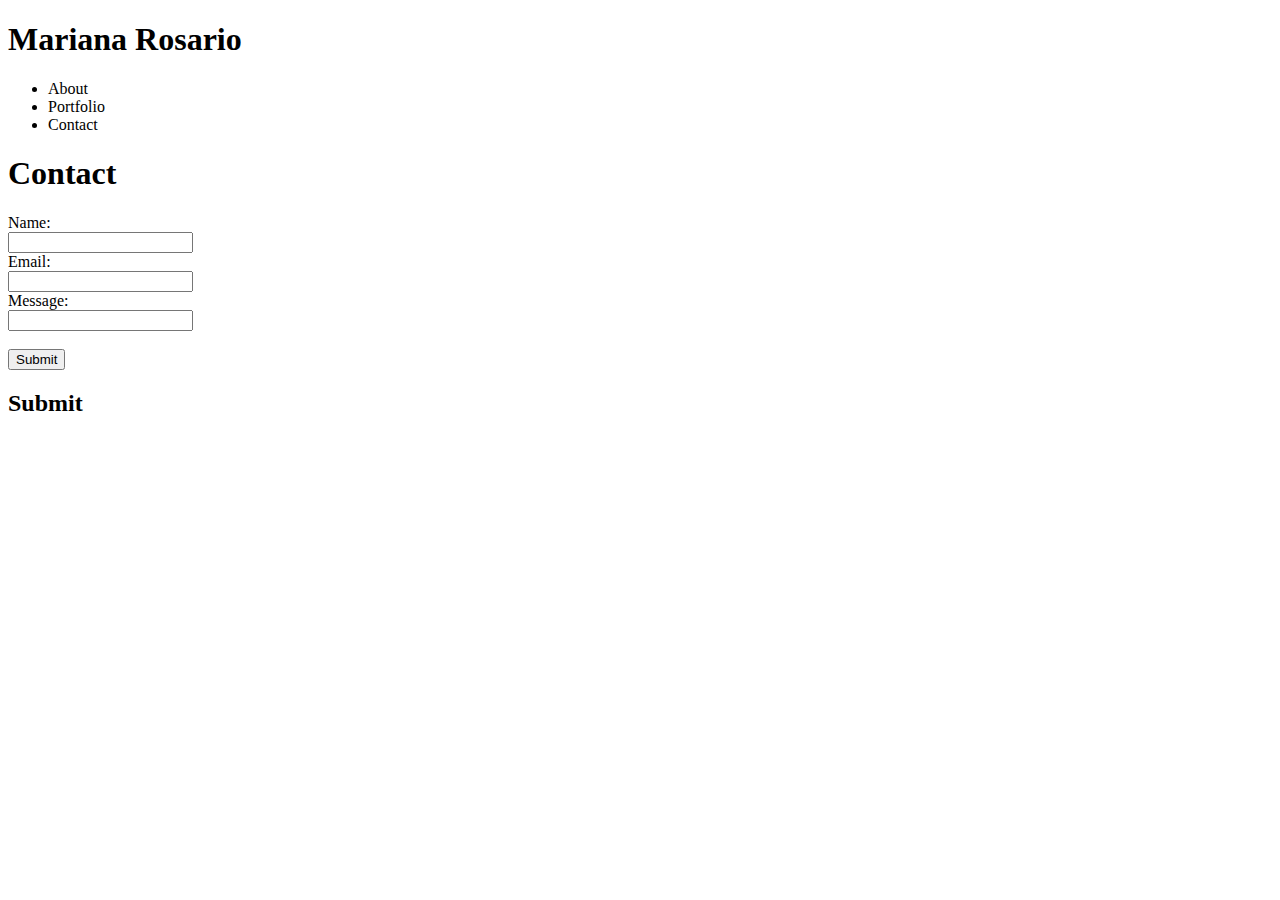
==== contact.html @ 6930e9e2 "finished my bio" ====
<!DOCTYPE html>
<html lang="en">
<head>
    <meta charset="UTF-8">
    <title>Portfolio</title>
</head>
<header>
        <h1>Mariana Rosario</h1>
        <ul>
           <li>About</li> 
           <li>Portfolio</li>
           <li>Contact</li>
        </ul>
</header>

<body>
    <header>
        <h1>Contact</h1>
    <form>
        Name:<br>
        <input type="text" name="name">
        <br>
        Email:<br>
        <input type="text" email="email">
        <br>
        Message: <br>
        <input type="text" message="message">
        <br></br>
        <input type="submit" value="Submit">

        <br>
        <h2>Submit</h2>
        </form>

    </header>
    
</body>
</html>
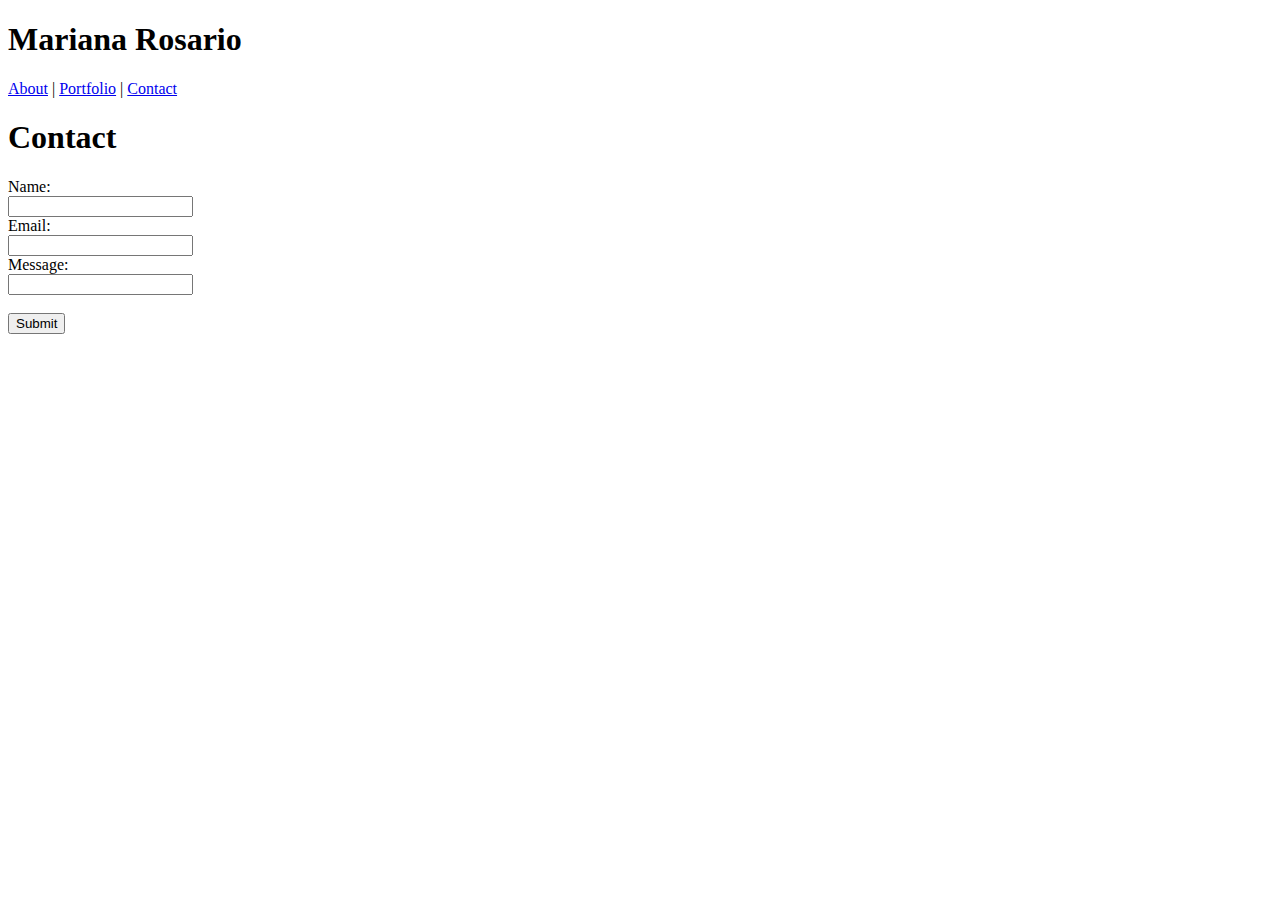
==== commit beb3ec27: "completed and corrected html files" ====
--- a/contact.html
+++ b/contact.html
@@ -4,18 +4,19 @@
     <meta charset="UTF-8">
     <title>Portfolio</title>
 </head>
+<body>
+
 <header>
-        <h1>Mariana Rosario</h1>
-        <ul>
-           <li>About</li> 
-           <li>Portfolio</li>
-           <li>Contact</li>
-        </ul>
+   <h1>Mariana Rosario</h1>
+    <nav>
+        <a href="index.html">About</a> |
+        <a href="portfolio.html">Portfolio</a> |
+        <a href="contact.html">Contact</a>
+    </nav>
 </header>
 
-<body>
-    <header>
-        <h1>Contact</h1>
+  <h1>Contact</h1>
+
     <form>
         Name:<br>
         <input type="text" name="name">
@@ -25,14 +26,11 @@
         <br>
         Message: <br>
         <input type="text" message="message">
-        <br></br>
+        <br><br>
         <input type="submit" value="Submit">
+    </form>
 
-        <br>
-        <h2>Submit</h2>
-        </form>
-
-    </header>
+    
     
 </body>
 </html>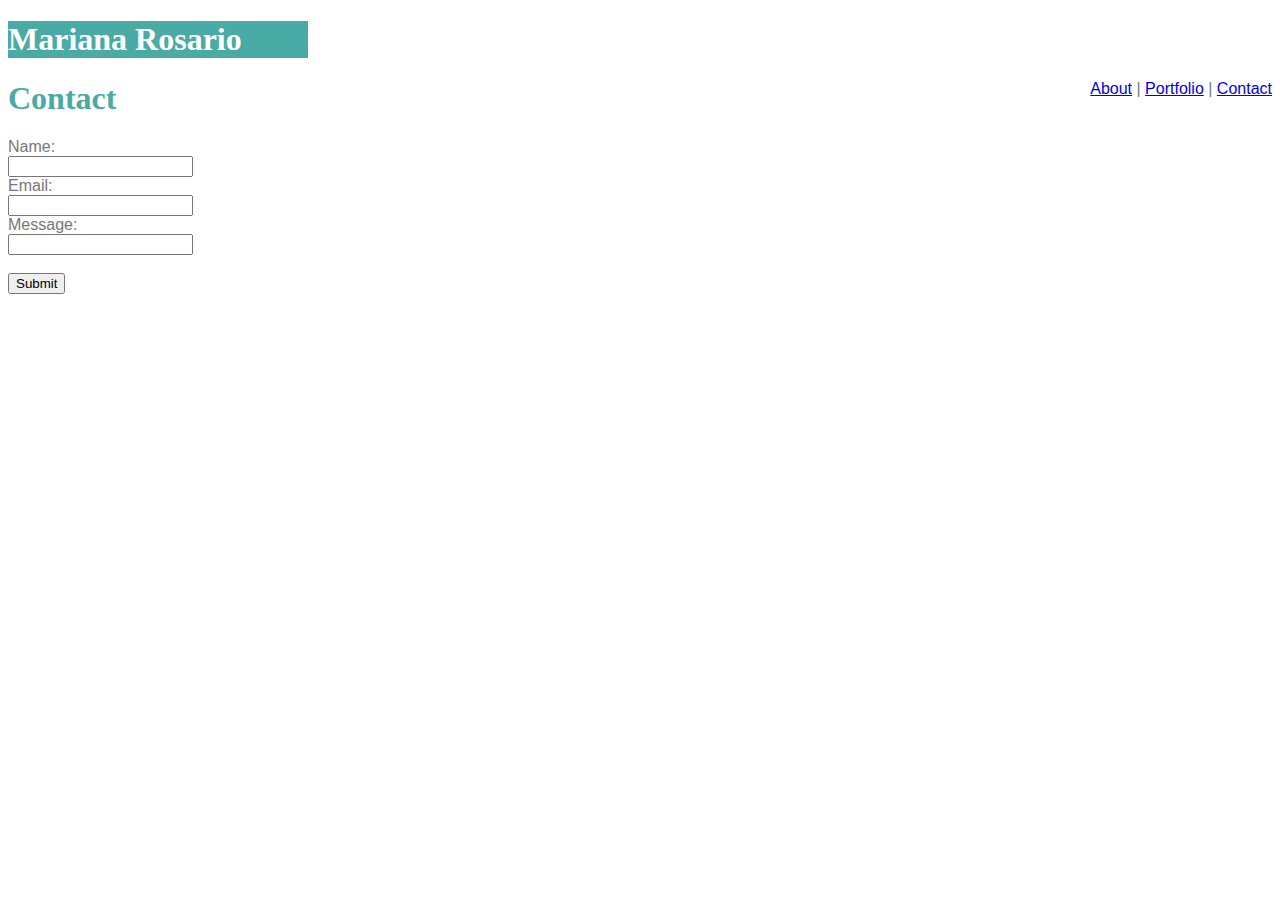
==== commit c69a9233: "css details:color/font" ====
--- a/contact.html
+++ b/contact.html
@@ -3,11 +3,12 @@
 <head>
     <meta charset="UTF-8">
     <title>Portfolio</title>
+    <link rel="stylesheet" type="text/css" href="style.css">
 </head>
 <body>
 
 <header>
-   <h1>Mariana Rosario</h1>
+   <h1 id="teal-background">Mariana Rosario</h1>
     <nav>
         <a href="index.html">About</a> |
         <a href="portfolio.html">Portfolio</a> |
@@ -15,7 +16,7 @@
     </nav>
 </header>
 
-  <h1>Contact</h1>
+  <h1 id="teal-tittle">Contact</h1>
 
     <form>
         Name:<br>
--- a/style.css
+++ b/style.css
@@ -0,0 +1,34 @@
+#teal-background {
+    background-color: #4aaaa5; color: #ffffff; width: 300px;
+}
+
+#teal-tittle {
+    color: #4aaaa5;
+}
+
+nav, p, form, ul {
+    color: #777777; font-family: Arial, Helvetica, sans-serif
+}
+
+header {
+    background-color: #ffffff; border-color: #cccccc;
+}
+
+div {
+    background-color: #ffffff; border-color: #ffffff; width: 400px; border: 30px; padding: 50px; margin: 20px
+}
+
+h1 {
+    font-family: Georgia, 'Times New Roman', Times, serif
+}
+
+img {
+    width: 200px; 
+}
+
+nav {
+    float: right; bottom: 200px
+}
+p {
+    float: right
+}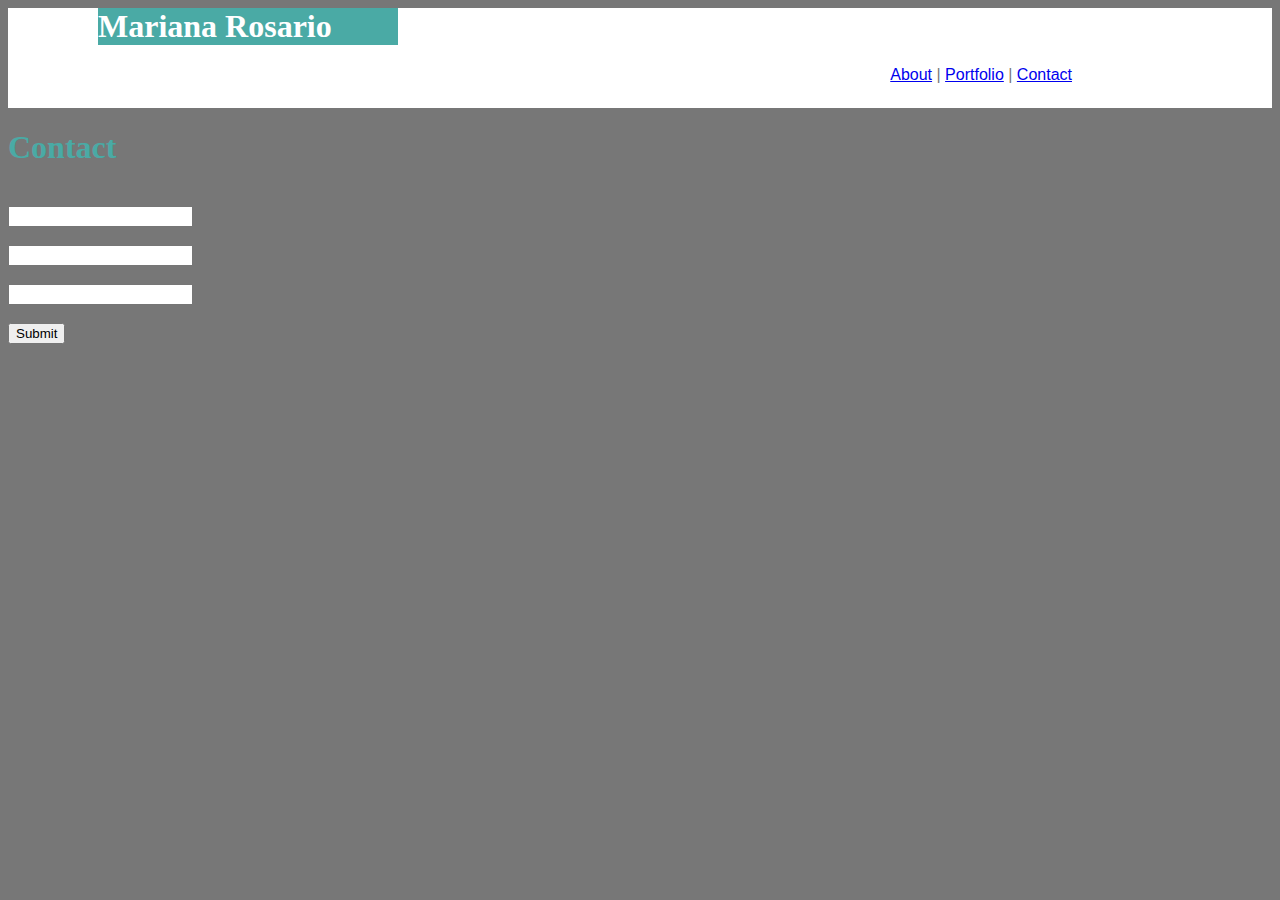
==== commit 18f89210: "boxed my content" ====
--- a/contact.html
+++ b/contact.html
@@ -7,7 +7,7 @@
 </head>
 <body>
 
-<header>
+<header class="box1">
    <h1 id="teal-background">Mariana Rosario</h1>
     <nav>
         <a href="index.html">About</a> |
--- a/style.css
+++ b/style.css
@@ -1,5 +1,5 @@
 #teal-background {
-    background-color: #4aaaa5; color: #ffffff; width: 300px;
+    background-color: #4aaaa5; color: #ffffff; width: 300px; margin-left: 90px; margin-top: auto;
 }
 
 #teal-tittle {
@@ -15,8 +15,10 @@
 }
 
 div {
-    background-color: #ffffff; border-color: #ffffff; width: 400px; border: 30px; padding: 50px; margin: 20px
+    background-color: #ffffff; border-color: #dddddd; width: 1046px; border: 30px; padding: 50px; margin: 100px
 }
+
+
 
 h1 {
     font-family: Georgia, 'Times New Roman', Times, serif
@@ -29,6 +31,12 @@
 nav {
     float: right; bottom: 200px
 }
-p {
-    float: right
+.box1 {
+    height: 100px; box-sizing: border-box;
+}
+body {
+    background-color: #777777
+}
+nav {
+    margin-right: 200px;
 }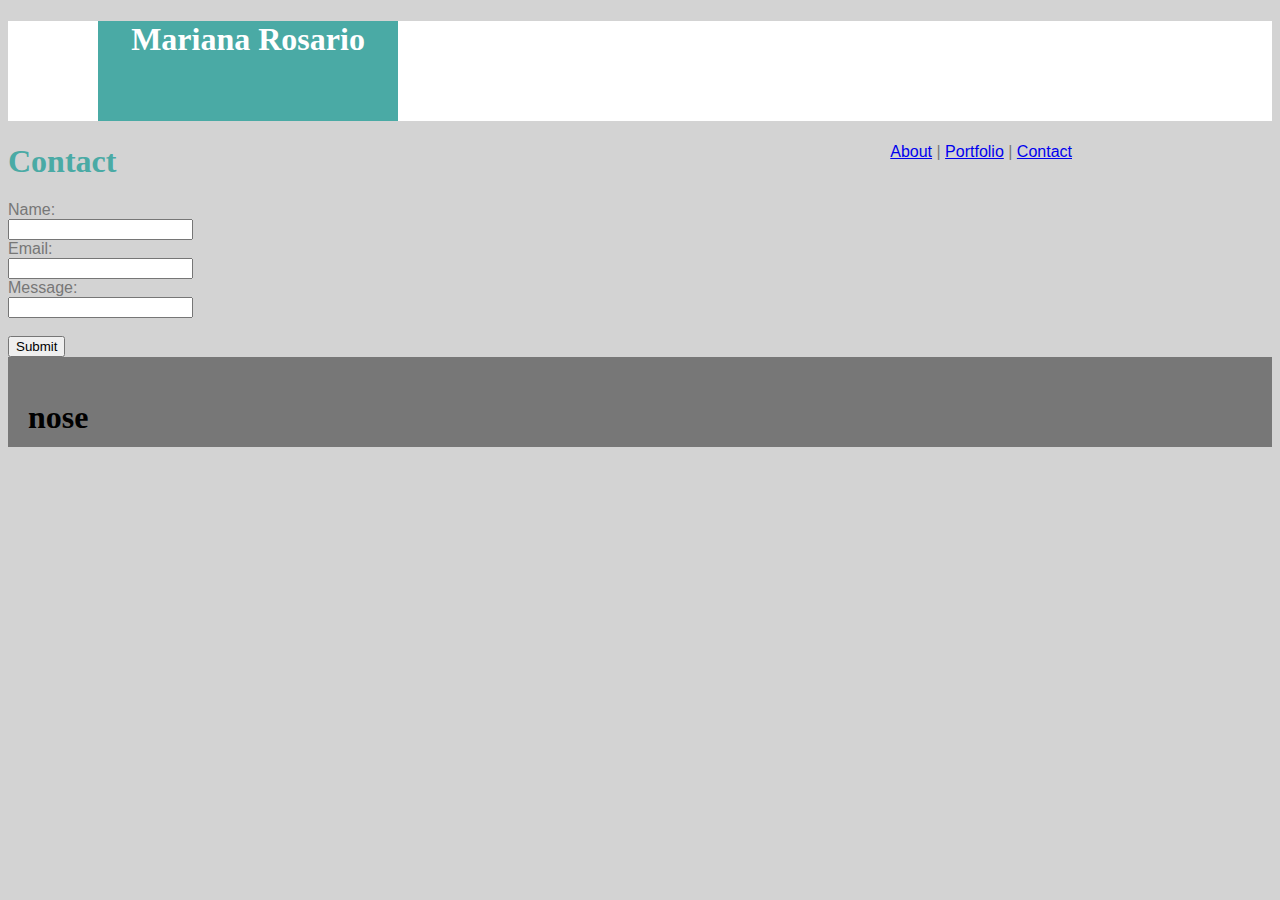
==== commit ed77a959: "css, text-allignment/h1, line-height, wrapped image aroung <p>" ====
--- a/contact.html
+++ b/contact.html
@@ -31,6 +31,9 @@
         <input type="submit" value="Submit">
     </form>
 
+  <footer>
+    <h1>nose</h1>
+  </footer>
     
     
 </body>
--- a/style.css
+++ b/style.css
@@ -1,5 +1,9 @@
 #teal-background {
-    background-color: #4aaaa5; color: #ffffff; width: 300px; margin-left: 90px; margin-top: auto;
+    background-color: #4aaaa5; color: #ffffff; width: 300px; margin-left: 90px; height: 100px; text-align: center;
+}
+
+.box1 {
+    height: 100px; box-sizing: border-box; 
 }
 
 #teal-tittle {
@@ -15,10 +19,15 @@
 }
 
 div {
-    background-color: #ffffff; border-color: #dddddd; width: 1046px; border: 30px; padding: 50px; margin: 100px
+    background-color: #ffffff; border-color: #dddddd; width: 1035px; border: 30px; padding: 50px; margin: 100px; margin-top: 50px;
 }
 
-
+.my-pic {
+    float: left; margin-right: 10px; margin-top: 10px;
+}
+p {
+    line-height: 35px;
+}
 
 h1 {
     font-family: Georgia, 'Times New Roman', Times, serif
@@ -31,12 +40,13 @@
 nav {
     float: right; bottom: 200px
 }
-.box1 {
-    height: 100px; box-sizing: border-box;
-}
+
 body {
-    background-color: #777777
+    background-color: lightgrey
 }
 nav {
     margin-right: 200px;
+}
+footer {
+   background-color: #777777; width: auto; border-bottom: auto; border-top-color: #4aaaa5; padding: 20px; height: 50px; margin: auto
 }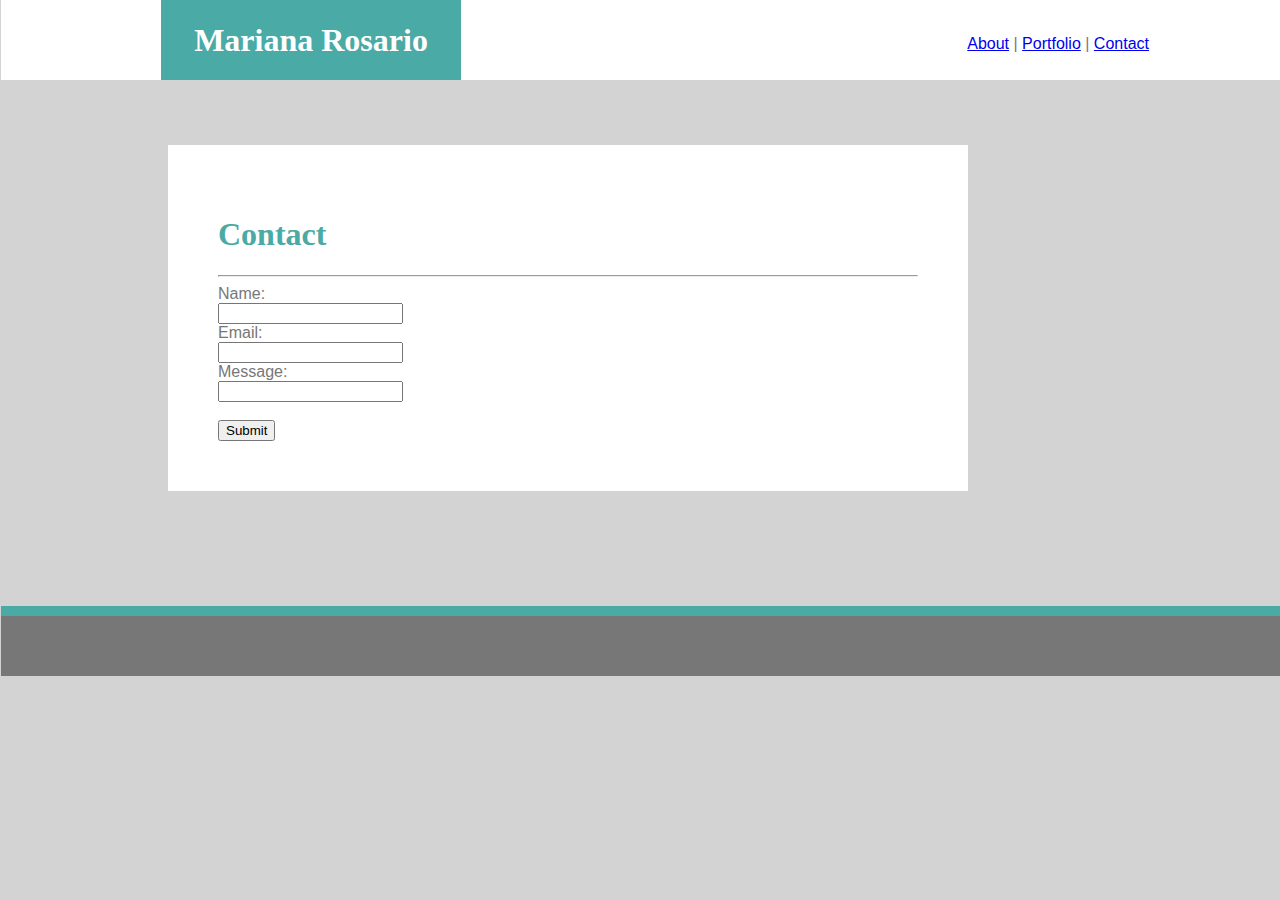
==== commit 8a7601d7: "finished with portfolio/final margin details and started with contact page" ====
--- a/contact.html
+++ b/contact.html
@@ -16,7 +16,9 @@
     </nav>
 </header>
 
+<div class="contact-box">
   <h1 id="teal-tittle">Contact</h1>
+  <hr>
 
     <form>
         Name:<br>
@@ -30,9 +32,10 @@
         <br><br>
         <input type="submit" value="Submit">
     </form>
+</div>
 
   <footer>
-    <h1>nose</h1>
+    <h1></h1>
   </footer>
     
     
--- a/style.css
+++ b/style.css
@@ -1,9 +1,12 @@
 #teal-background {
-    background-color: #4aaaa5; color: #ffffff; width: 300px; margin-left: 90px; height: 100px; text-align: center;
+    background-color: #4aaaa5; color: #ffffff; width: 300px; margin-left: 160px; height: 80px; line-height: 80px; text-align: center; margin-top: 15px;
 }
 
 .box1 {
-    height: 100px; box-sizing: border-box; 
+    height: 80px; width:1348px; position: relative; 
+    bottom: 15px; 
+    right: 7px;
+    
 }
 
 #teal-tittle {
@@ -11,15 +14,18 @@
 }
 
 nav, p, form, ul {
-    color: #777777; font-family: Arial, Helvetica, sans-serif
+    color: #777777; font-family: Arial, Helvetica, sans-serif;
 }
 
 header {
     background-color: #ffffff; border-color: #cccccc;
 }
 
-div {
-    background-color: #ffffff; border-color: #dddddd; width: 1035px; border: 30px; padding: 50px; margin: 100px; margin-top: 50px;
+.About-me-box {
+    background-color: #ffffff; border-color: #dddddd; width: 960px; border: 30px; padding: 50px; margin: 100px; margin-top: 50px; margin-left: 160px;
+}
+.contact-box {
+    background-color: #ffffff; border-color: #dddddd; width: 700px; border: 30px; padding: 50px; margin: 100px; margin-top: 50px; margin-left: 160px; height: 800;
 }
 
 .my-pic {
@@ -38,7 +44,9 @@
 }
 
 nav {
-    float: right; bottom: 200px
+    float: right; position: absolute;
+    top: 0px;
+    right: 0px; margin-top: 35px;
 }
 
 body {
@@ -48,5 +56,7 @@
     margin-right: 200px;
 }
 footer {
-   background-color: #777777; width: auto; border-bottom: auto; border-top-color: #4aaaa5; padding: 20px; height: 50px; margin: auto
+   background-color: #777777; width: 1308px; border-top-style: solid; border-width: 10px; border-color: #4aaaa5; padding: 20px; height: 20px; position: relative; 
+   top: 15px; 
+   right: 7px;
 }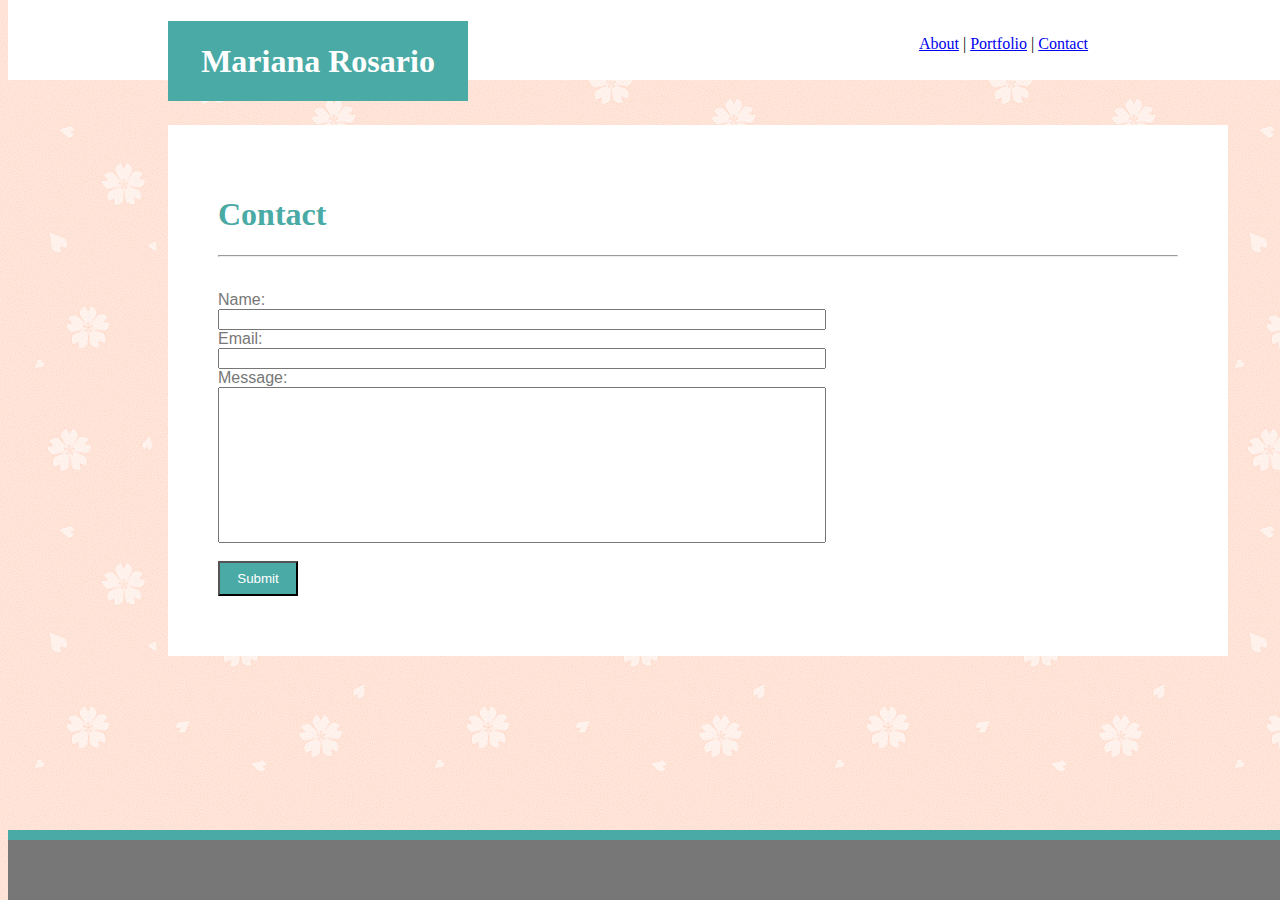
==== commit 4cb5dac2: "finished portfolio page" ====
--- a/contact.html
+++ b/contact.html
@@ -3,8 +3,9 @@
 <head>
     <meta charset="UTF-8">
     <title>Portfolio</title>
-    <link rel="stylesheet" type="text/css" href="style.css">
+    <link rel="stylesheet" type="text/css" href="assets/css/style.css">
 </head>
+
 <body>
 
 <header class="box1">
@@ -16,28 +17,33 @@
     </nav>
 </header>
 
-<div class="contact-box">
-  <h1 id="teal-tittle">Contact</h1>
-  <hr>
 
-    <form>
-        Name:<br>
-        <input type="text" name="name">
-        <br>
-        Email:<br>
-        <input type="text" email="email">
-        <br>
-        Message: <br>
-        <input type="text" message="message">
-        <br><br>
-        <input type="submit" value="Submit">
-    </form>
-</div>
 
-  <footer>
-    <h1></h1>
-  </footer>
-    
+
+    <div class="contact-box">
+      <h1 id="contact-tittle">Contact</h1>
+      <hr>
+      <br><br>
+      
+
+        <form>
+            Name:<br>
+            <input type="text" name="name" id="name-box">
+            <br>
+            Email:<br>
+            <input type="text" email="email" id="email-box">
+            <br>
+            Message: <br>
+            <input type="text" message="message" id="message-box">
+            <br><br>
+            <input type="submit" value="Submit" id="submit-box">
+        </form>
+    </div>
+
+      <footer>
+        <h1></h1>
+      </footer>
+  
     
 </body>
 </html>--- a/assets/css/style.css
+++ b/assets/css/style.css
@@ -0,0 +1,228 @@
+#teal-background {
+    background-color: #4aaaa5; 
+    color: #ffffff; 
+    width: 300px; 
+    margin-left: 160px; 
+    height: 80px; 
+    line-height: 80px; 
+    text-align: center; 
+    margin-bottom: 400px;   
+}
+.box1 {
+    height: 80px; 
+    width: 100%; 
+    position: absolute;
+    top: 0;    
+}
+#about-me-tittle {
+    color: #4aaaa5;
+}
+#portfolio-tittle {
+    color: #4aaaa5;
+}
+
+#contact-tittle {
+    color: #4aaaa5; 
+}
+.portfolio-box {
+    background-color: #ffffff;
+    border-color: #dddddd;
+    width: 960px;
+    height: 600px;
+    border: 30px;
+    padding: 50px;
+    margin: 100px;
+    margin-top: 50px; 
+    margin-left: 160px;
+    position: relative;
+    top: 75px;
+}
+#hangman {
+    background-color: #4aaaa5;
+    width: 200px;
+    height: 40px;
+    color: #ffffff;
+    text-align: center;
+    line-height: 40px;
+    position: relative;
+    top: 90px;
+    right:40px;
+    z-index: 2;
+}
+#img1 {
+    width: 200px;
+    height: 140px;
+    position: relative; 
+    bottom: 50px;
+    right: 40px;
+    z-index: 1;
+}
+#rpggame {
+    background-color: #4aaaa5;
+    width: 200px;
+    height: 40px;
+    color: #ffffff;
+    text-align: center;
+    line-height: 40px;
+    position: relative;
+    right: 515px;
+    top: 50px;
+    z-index: 2;
+    float: right;
+}
+#img2 {
+    width: 200px;
+    height: 140px;
+    position: relative;
+    bottom: 50px; 
+    right: 5px;
+    z-index: 1;   
+}
+#img3 {
+    width: 200px;
+    height: 140px;
+    position: relative;
+    top: 120px;
+    right: 460px;
+    z-index: 1;
+}
+#triviagame {
+    background-color: #4aaaa5;
+    width: 200px;
+    height: 40px;
+    color: #ffffff;
+    text-align: center;
+    line-height: 40px;
+    position: absolute;
+    left: 50px;
+    top: 410px;
+    z-index: 3;  
+}
+#rudgers {
+    background-color: #4aaaa5;
+    width: 200px;
+    height: 40px;
+    color: #ffffff;
+    text-align: center;
+    line-height: 40px;
+    position: absolute;
+    top: 410px;
+    left: 290px;
+    z-index: 2;
+}
+#img4 {
+    width: 200px;
+    height: 140px;
+    position: absolute;
+    top: 307px;
+    left: 290px;
+}
+#rps {
+    background-color: #4aaaa5;
+    width: 200px;
+    height: 40px;
+    color: #ffffff;
+    text-align: center;
+    line-height: 40px; 
+    position: absolute;
+    top: 580px;
+    left: 50px;
+    z-index: 2;
+}
+#img5 {
+    width: 200px;
+    height: 140px;
+    position: absolute;
+    top: 480px;  
+    left: 50px;
+}   
+ul {
+    list-style-type: none;
+}
+p, form, ul {
+    color: #777777; 
+    font-family: Arial, Helvetica, sans-serif;
+}
+header {
+    background-color: #ffffff; 
+    border-color: #cccccc;
+}
+.About-me-box {
+    background-color: #ffffff; 
+    border-color: #dddddd; 
+    width: 960px; 
+    border: 30px; 
+    padding: 50px; 
+    margin: 100px; 
+    margin-top: 50px; 
+    margin-left: 160px;
+    position: relative;
+    top: 75px;
+}
+.contact-box {
+    background-color: #ffffff; 
+    border-color: #dddddd; 
+    width: 960px; 
+    border: 30px; 
+    padding: 50px; 
+    margin: 100px;
+    margin-top: 50px; 
+    margin-left: 160px; 
+    position: relative;
+    top: 75px;
+}
+#name-box {
+    width: 600px;
+}
+#email-box {
+    width: 600px;
+}
+#message-box {
+    width: 600px; 
+    height: 150px;
+}
+#submit-box {
+    background-color: #4aaaa5; 
+    color: #ffffff; 
+    width: 80px; 
+    height: 35px;
+}
+form {
+    position: relative; 
+    bottom: 10px;
+}
+p {
+    line-height: 35px;
+}
+h1, nav {
+    font-family: Georgia, 'Times New Roman', Times, serif
+}
+img {
+    width: 200px; 
+    float: left; 
+    margin-right: 10px; 
+    margin-top: 10px;
+}
+nav {
+    float: right; 
+    position: absolute;
+    top: 0px;
+    right: 0px; 
+    margin-top: 35px; 
+    margin-right: 200px;
+}
+html {
+    background-image: url(../images/sakura.png);
+}
+footer {
+   background-color: #777777; 
+   width: 100%; 
+   border-top-style: solid; 
+   border-width: 10px; 
+   border-color: #4aaaa5; 
+   padding: 20px; 
+   height: 20px;
+   position: fixed;
+   bottom: 0;
+   z-index: 10;
+}